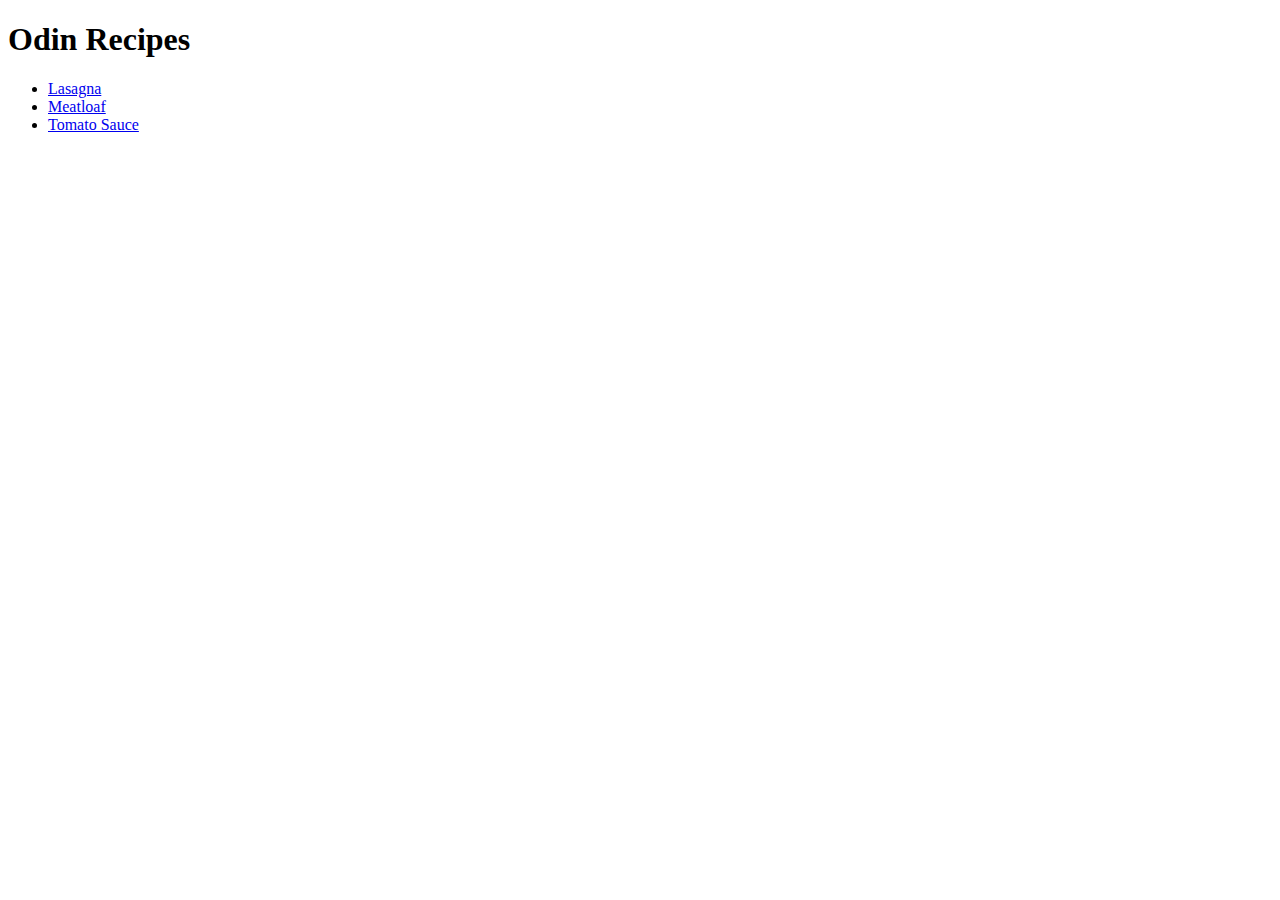
==== index.html @ b0f8a0e4 "Added links to recipe websites" ====
<!DOCTYPE html>
<html lang="en">
    <head>
        <meta charset="UTF-8">
        <title>Blaze Recipes</title>
    </head>

    <body>
        <h1>Odin Recipes</h1>
        <ul>
            <li><a href="recipes/lasagna.html">Lasagna</a></li>
            <li><a href="recipes/meatloaf.html">Meatloaf</a></li>
            <li><a href="recipes/sauce.html">Tomato Sauce</a></li>
        </ul>

    </body>
</html>
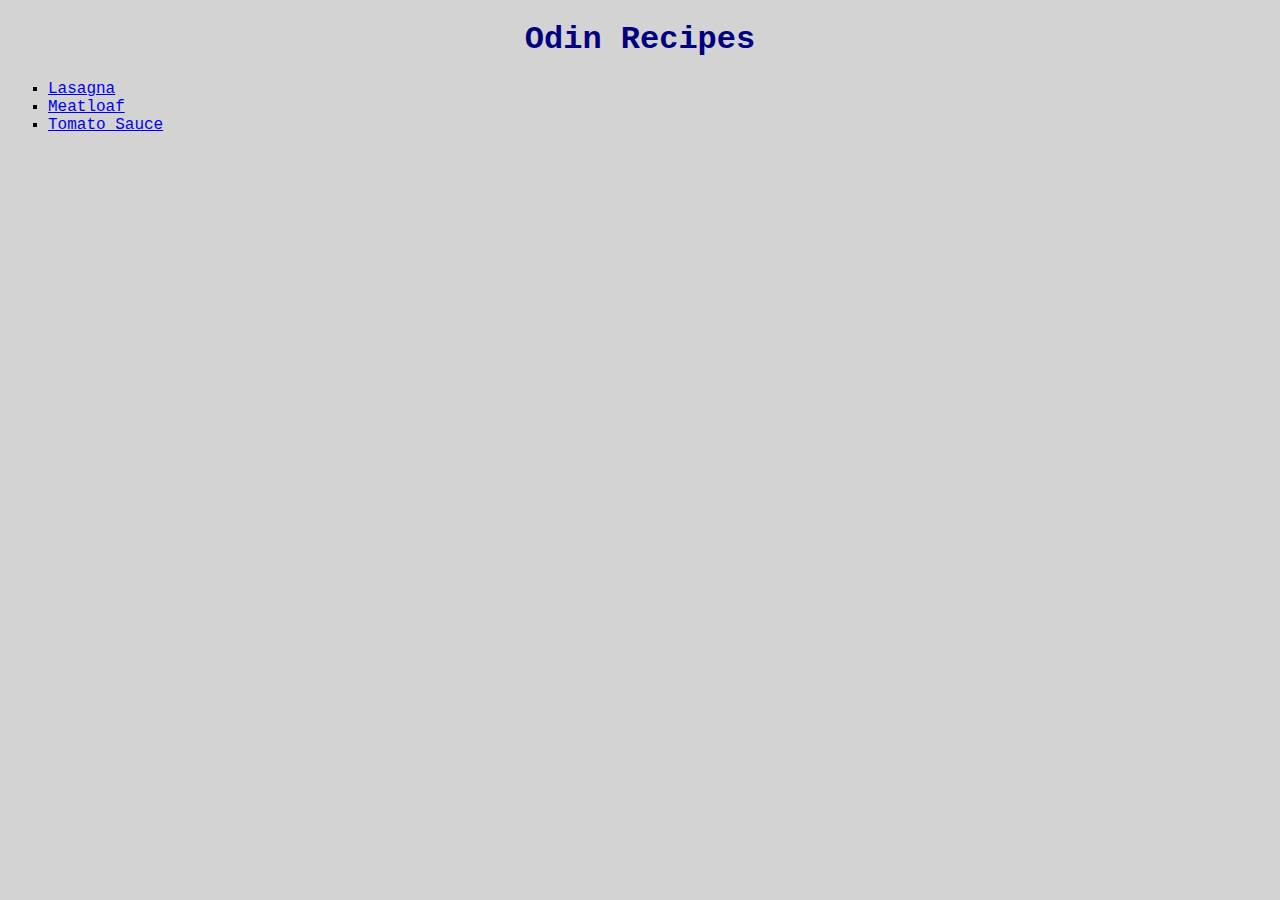
==== commit 3fea7ee2: "Added CSS to the website." ====
--- a/index.html
+++ b/index.html
@@ -3,6 +3,7 @@
     <head>
         <meta charset="UTF-8">
         <title>Blaze Recipes</title>
+        <link rel="stylesheet" href="recipes/style.css">
     </head>
 
     <body>
--- a/recipes/style.css
+++ b/recipes/style.css
@@ -0,0 +1,29 @@
+* {
+    background-color: lightgray;
+    font-family:'Courier New', Courier, monospace;
+}
+
+h1 {
+    text-align: center;
+    color: navy;
+}
+
+h2 {
+    text-decoration-line:overline underline;
+    text-decoration-style:dashed;
+}
+
+ul {
+    list-style:square;
+}
+
+ol {
+    list-style-type:upper-roman;
+}
+
+.center {
+    display: block;
+    margin-left: auto;
+    margin-right: auto;
+    width: auto;
+}